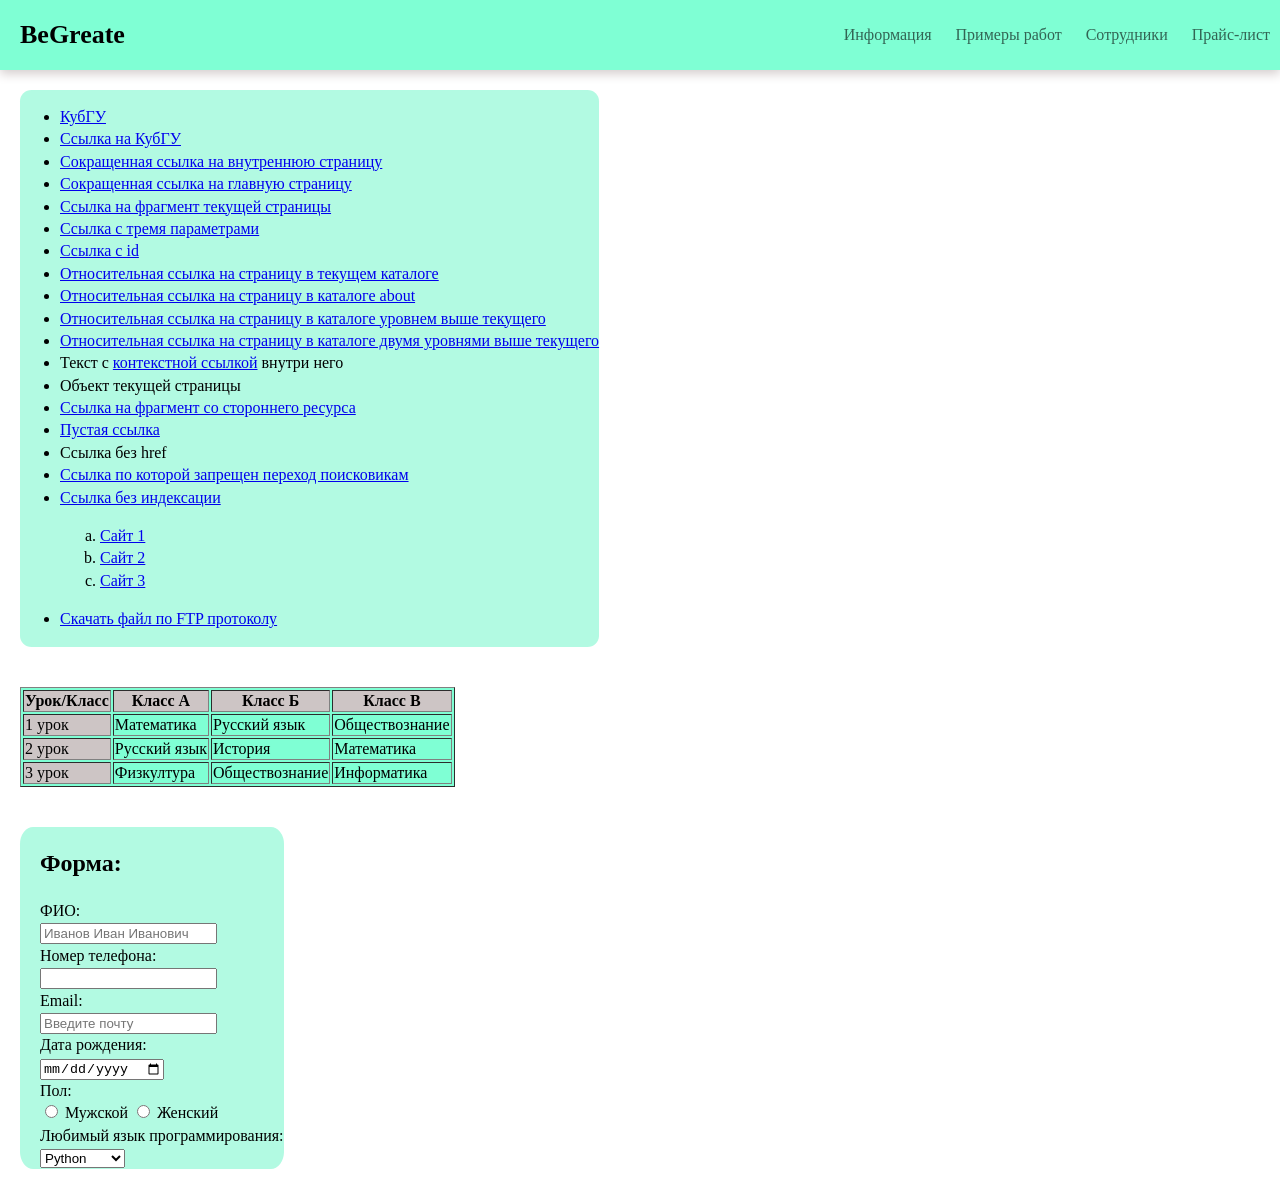
==== index.html @ 4243e8ec "Add files via upload" ====
<!DOCTYPE html>
<html> 
<head>
    <meta charset="utf-8">  
    <title>Задание 3</title>
    <link rel="stylesheet" href="style.css">
</head>
<body style="margin:0;">
<nav class="navbar">
    <div class="container">
        <!--<img class="image"  src="image.png" alt="">-->
        <a href="#" class="navbar-brand">BeGreate</a>
        
        <div class="navbar-wrap">
            <ul class="navbar-menu">
                <li><a href="#">Информация</a></li>
                <li><a href="#">Примеры работ</a></li>
                <li><a href="#">Сотрудники</a></li>
                <li><a href="#">Прайс-лист</a></li>
            </ul>
        </div>
    </div>
</nav>

<div class="colorwant">
<ul>
<li><a href="http://www.kubsu.ru/">КубГУ</a></li>
<li><a href="c">Ссылка на КубГУ</a></li>
<!--<a href="https://www.kubsu.ru/"><img src="image.png" width="200" height="200"></a>-->
<li><a href="/secondfile.html">Сокращенная ссылка на внутреннюю страницу</a></li>
<li><a href="/index.html">Сокращенная ссылка на главную страницу</a></li>
<li><a href="#object">Ссылка на фрагмент текущей страницы</a></li>
<li><a href="/index.html?par1=a&par2=b&par3=c">Ссылка с тремя параметрами</a></li>
<li><a href="#">Ссылка с id</a></li>
<li><a href ="./secondfile.html">Относительная ссылка на страницу в текущем каталоге</a></li>
<li><a href ="./about/file.html">Относительная ссылка на страницу в каталоге about</a></li>
<li><a href ="../about/file.html">Относительная ссылка на страницу в каталоге уровнем выше текущего</a></li>
<li><a href ="../../about/file.html">Относительная ссылка на страницу в каталоге двумя уровнями выше текущего</a></li>
<li>Текст с <a href="file.html">контекстной ссылкой</a> внутри него</li>
<li><id="object">Объект текущей страницы</li>   
<li><a href="https://www.kubsu.ru/ru/university/library">Ссылка на фрагмент со стороннего ресурса</a></li>
<!--<li>Ссылки с областями картинки</p> <img src="F:\Документы Андрея\Дизайн студия\Задание 1\122.jpg" width="300" height="200" usemap="#imag" alt="Области картинки"></li>
            <map name="imag"><area shape="circle" coords="20,25,200" href="15c.html" alt="circle">
                <area shape="rect" coords="140,100,900,140" href="15r.html" alt="rect">
            </map>-->
<li><a href="#">Пустая ссылка</a></li>
<li><a>Ссылка без href</a></li>
<li><a href="http://www.kubsu.ru/" rel="nofollow">Ссылка по которой запрещен переход поисковикам</a></li>
<li><a href="https://example.com/" rel="nofollow">Ссылка без индексации</a></li>
<p><ol start="1" type="a">
    <li><a href="Ссылка1.html" title="Сайт 1">Сайт 1</a></li>
    <li><a href="Ссылка2.html" title="Сайт 2">Сайт 2</a></li>
    <li><a href="Ссылка3.html" title="Сайт 3">Сайт 3</a></li>
</ol><p>
<li><a href="ftp://log:parol@adress.ru/F:\Документы Андрея\Дизайн студия\Задание 1\Документ.txt">Скачать файл по FTP протоколу</a></li>
</ul> 
</div>
<!--ТЕГИ-->

<!--Таблица-->
<!--<caption id="a2">Таблица</caption>-->
<div style="margin: 20px;">
<table border="1">
<caption></caption>
<tr>
<th class="change">Урок/Класс</th>
<th>Класс А</th>
<th>Класс Б</th>
<th>Класс В</th>
</tr>
<tr>
<td class="change1">1 урок</td>
<td>Математика</td>
<td>Русский язык</td>
<td>Обществознание</td>
</tr>
<tr>
<td class="change1">2 урок</td>
<td>Русский язык</td>
<td>История</td>
<td>Математика</td>
</tr>
<tr>
<td class="change1">3 урок</td>
<td>Физкултура</td>
<td>Обществознание </td>
<td>Информатика</td>
</tr>
</table>
</div>
<!--Таблица-->

<!--ФОРМА-->
<div class="colorwantform">
 <h2 style="margin-left: 20px;">Форма:</h2> 
  <form class="form" action="/" method="POST">  <label> 
 ФИО:<br /> 
 <input type="text" name="student_name" placeholder="Иванов Иван Иванович"> 
 </label><br /> 
 <label> 
 Номер телефона:<br /> 
 <input type="number" name="student_pnone"> 
 </label><br /> 
  <label> 
 Email:<br /> 
 <input type="email" name="email" placeholder="Введите почту"> 
 </label><br /> 
 <label> 
 Дата рождения:<br /> 
 <input type="date" name="date"> 
 </label><br /> 
 <label> 
 Пол:<br /> 
 <input name=sex type="radio" value="male"> 
 Мужской</label> 
 <label> 
 <input name=sex type="radio" value="female"> 
 Женский</label> <br /> 
 <label> 
 Любимый язык программирования:<br> 
 <select> 
 <option value="Pascal">Pascal</option> 
 <option value="C">C</option> 
 <option value="C++">C++</option> 
 <option value="JavaScript">JavaScript</option> 
 <option value="PHP">PHP</option> 
 <option value="Python" selected="selected">Python</option> 
 <option value="Java">Java</option><p>
 </select>

 <!--ФОРМА-->

 </body>
 </html>
---- style.css ----
.image{
  border-radius: 50%;
}

.colorwantform{
  background-color: rgb(178, 250, 226);
  position: relative;
	font-size: 16px;
	line-height: 1.4;
	color: #000; 
	height: auto;
	margin: 0 auto;
	margin-top:20px;
	margin-bottom: 20px;
	display:inline-block;
	flex-direction:column;
  border-radius: 5%;
  margin-left: 20px;
}
.form{
  margin-left: 20px;
}
.colorwant{
  background-color: rgb(178, 250, 226);
  position: relative;
	font-size: 16px;
	line-height: 1.4;
	color: #000; 
	height: auto;
	margin: 0 auto;
	margin-top:20px;
	margin-bottom: 20px;
	display:inline-block;
	flex-direction:column;
  border-radius: 2%;
  margin-left: 20px;
}
.change1{
  background-color:rgb(205, 197, 197);
}
.change {
background-color:rgb(205, 197, 197) ;
}
th{
  background-color: rgb(205, 197, 197);
}
table{
  background-color: aquamarine;
}
.container{
  background-color: aquamarine;
}
.navbar { 
width: 100%;
height: 70px;
box-shadow: 0 4px 10px rgb(213, 206, 206);
color: aqua;
}
.navbar .container {
  height: inherit;
  display: flex;
  justify-content: space-between;
}
.navbar-menu {
  list-style-type: none;
  padding-left: 0;
  margin-bottom: 0;
}
.navbar-menu li{
  display: inline-block;
  
}
.navbar-menu li a{
  display: inline-block;
  color: black;
  opacity: 0.6;
  text-decoration: none;
  padding:10px;
  justify-content: center;
}
.navbar-wrap {
  display: flex; 
  flex-flow: row nowrap;
}
.navbar-brand {
  margin: 20px;
  font-weight: 700;
  font-size: 26px;
  text-decoration: none;
  color: black;
}
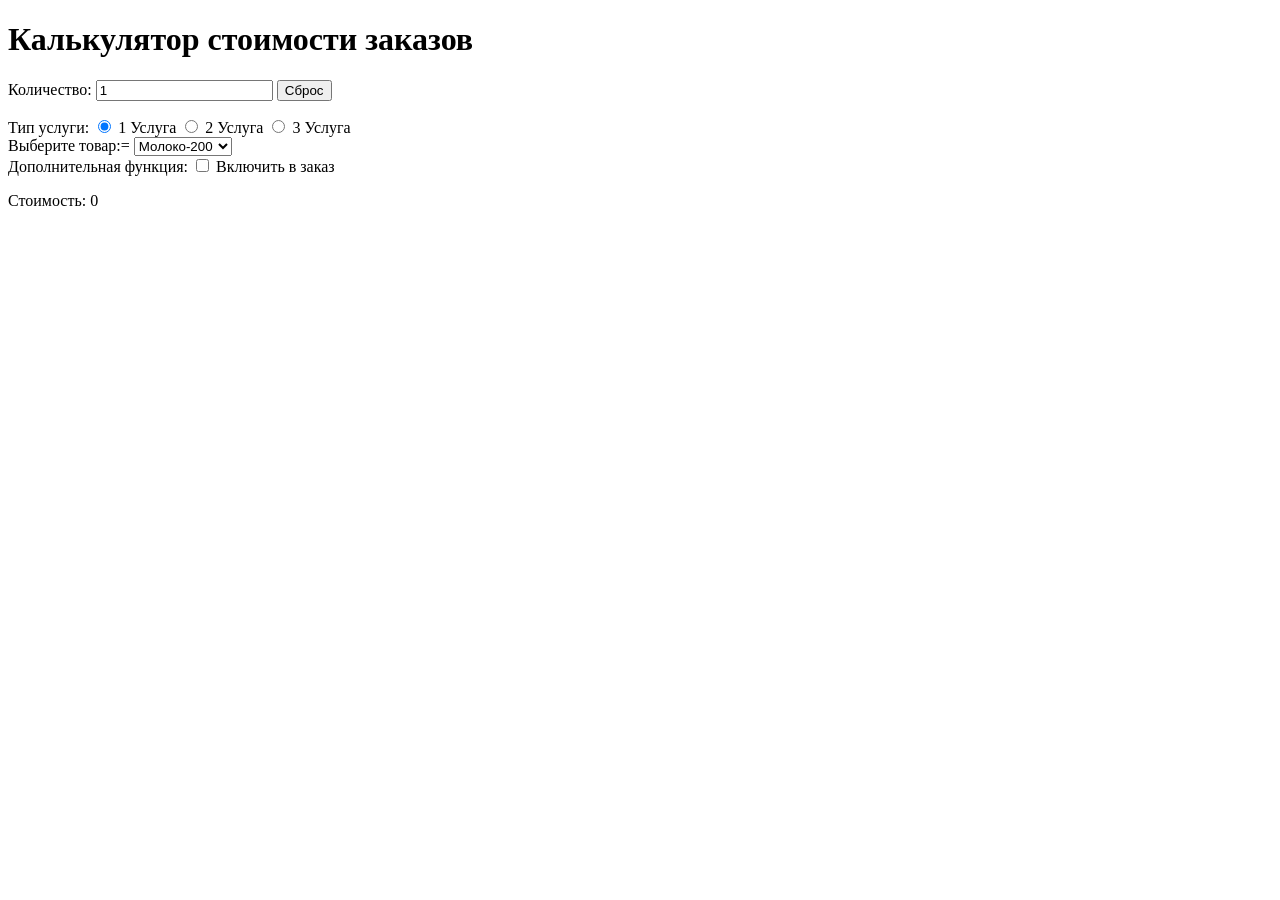
==== commit 5f250774: "Update index.html" ====
--- a/index.html
+++ b/index.html
@@ -1,134 +1,40 @@
 <!DOCTYPE html>
-<html> 
+<html>
 <head>
-    <meta charset="utf-8">  
-    <title>Задание 3</title>
+    <title>Калькулятор стоимости товара</title>
     <link rel="stylesheet" href="style.css">
 </head>
-<body style="margin:0;">
-<nav class="navbar">
-    <div class="container">
-        <!--<img class="image"  src="image.png" alt="">-->
-        <a href="#" class="navbar-brand">BeGreate</a>
-        
-        <div class="navbar-wrap">
-            <ul class="navbar-menu">
-                <li><a href="#">Информация</a></li>
-                <li><a href="#">Примеры работ</a></li>
-                <li><a href="#">Сотрудники</a></li>
-                <li><a href="#">Прайс-лист</a></li>
-            </ul>
-        </div>
+<body>
+<form id="calculator">
+    <h1>Калькулятор стоимости заказов</h1>
+    <label for="kolvo">Количество:</label>
+    <input type="number" id="kolvo" value="1">
+    <button id="resetKolvo">Сброс</button><br>
+    <p class="errormes" id="errorMessage"></p>
+
+    <label>Тип услуги:</label>
+    <input type="radio" name="service" value="service1" checked> 1 Услуга
+    <input type="radio" name="service" value="service2"> 2 Услуга
+    <input type="radio" name="service" value="service3"> 3 Услуга<br>
+
+    <div class="prodoption">
+        <label for="product">Выберите товар:</label>=
+        <select id="product">
+            <option value="product1">Молоко-200</option>
+            <option value="product2">Кефир - 300</option>
+            <option value="product3">Мясо - 400</option>
+        </select>
     </div>
-</nav>
 
-<div class="colorwant">
-<ul>
-<li><a href="http://www.kubsu.ru/">КубГУ</a></li>
-<li><a href="c">Ссылка на КубГУ</a></li>
-<!--<a href="https://www.kubsu.ru/"><img src="image.png" width="200" height="200"></a>-->
-<li><a href="/secondfile.html">Сокращенная ссылка на внутреннюю страницу</a></li>
-<li><a href="/index.html">Сокращенная ссылка на главную страницу</a></li>
-<li><a href="#object">Ссылка на фрагмент текущей страницы</a></li>
-<li><a href="/index.html?par1=a&par2=b&par3=c">Ссылка с тремя параметрами</a></li>
-<li><a href="#">Ссылка с id</a></li>
-<li><a href ="./secondfile.html">Относительная ссылка на страницу в текущем каталоге</a></li>
-<li><a href ="./about/file.html">Относительная ссылка на страницу в каталоге about</a></li>
-<li><a href ="../about/file.html">Относительная ссылка на страницу в каталоге уровнем выше текущего</a></li>
-<li><a href ="../../about/file.html">Относительная ссылка на страницу в каталоге двумя уровнями выше текущего</a></li>
-<li>Текст с <a href="file.html">контекстной ссылкой</a> внутри него</li>
-<li><id="object">Объект текущей страницы</li>   
-<li><a href="https://www.kubsu.ru/ru/university/library">Ссылка на фрагмент со стороннего ресурса</a></li>
-<!--<li>Ссылки с областями картинки</p> <img src="F:\Документы Андрея\Дизайн студия\Задание 1\122.jpg" width="300" height="200" usemap="#imag" alt="Области картинки"></li>
-            <map name="imag"><area shape="circle" coords="20,25,200" href="15c.html" alt="circle">
-                <area shape="rect" coords="140,100,900,140" href="15r.html" alt="rect">
-            </map>-->
-<li><a href="#">Пустая ссылка</a></li>
-<li><a>Ссылка без href</a></li>
-<li><a href="http://www.kubsu.ru/" rel="nofollow">Ссылка по которой запрещен переход поисковикам</a></li>
-<li><a href="https://example.com/" rel="nofollow">Ссылка без индексации</a></li>
-<p><ol start="1" type="a">
-    <li><a href="Ссылка1.html" title="Сайт 1">Сайт 1</a></li>
-    <li><a href="Ссылка2.html" title="Сайт 2">Сайт 2</a></li>
-    <li><a href="Ссылка3.html" title="Сайт 3">Сайт 3</a></li>
-</ol><p>
-<li><a href="ftp://log:parol@adress.ru/F:\Документы Андрея\Дизайн студия\Задание 1\Документ.txt">Скачать файл по FTP протоколу</a></li>
-</ul> 
-</div>
-<!--ТЕГИ-->
+    <div class="dopproperty">
+        <label for "property">Дополнительная функция:</label>
+        <input type="checkbox" id="property"> Включить в заказ
+    </div>
 
-<!--Таблица-->
-<!--<caption id="a2">Таблица</caption>-->
-<div style="margin: 20px;">
-<table border="1">
-<caption></caption>
-<tr>
-<th class="change">Урок/Класс</th>
-<th>Класс А</th>
-<th>Класс Б</th>
-<th>Класс В</th>
-</tr>
-<tr>
-<td class="change1">1 урок</td>
-<td>Математика</td>
-<td>Русский язык</td>
-<td>Обществознание</td>
-</tr>
-<tr>
-<td class="change1">2 урок</td>
-<td>Русский язык</td>
-<td>История</td>
-<td>Математика</td>
-</tr>
-<tr>
-<td class="change1">3 урок</td>
-<td>Физкултура</td>
-<td>Обществознание </td>
-<td>Информатика</td>
-</tr>
-</table>
-</div>
-<!--Таблица-->
+    <p>Стоимость: <span id="totalCost">0</span></p>
+</form>
+<script src="main.js">    
+</script>
 
-<!--ФОРМА-->
-<div class="colorwantform">
- <h2 style="margin-left: 20px;">Форма:</h2> 
-  <form class="form" action="/" method="POST">  <label> 
- ФИО:<br /> 
- <input type="text" name="student_name" placeholder="Иванов Иван Иванович"> 
- </label><br /> 
- <label> 
- Номер телефона:<br /> 
- <input type="number" name="student_pnone"> 
- </label><br /> 
-  <label> 
- Email:<br /> 
- <input type="email" name="email" placeholder="Введите почту"> 
- </label><br /> 
- <label> 
- Дата рождения:<br /> 
- <input type="date" name="date"> 
- </label><br /> 
- <label> 
- Пол:<br /> 
- <input name=sex type="radio" value="male"> 
- Мужской</label> 
- <label> 
- <input name=sex type="radio" value="female"> 
- Женский</label> <br /> 
- <label> 
- Любимый язык программирования:<br> 
- <select> 
- <option value="Pascal">Pascal</option> 
- <option value="C">C</option> 
- <option value="C++">C++</option> 
- <option value="JavaScript">JavaScript</option> 
- <option value="PHP">PHP</option> 
- <option value="Python" selected="selected">Python</option> 
- <option value="Java">Java</option><p>
- </select>
-
- <!--ФОРМА-->
-
- </body>
- </html>+</body>
+</html>
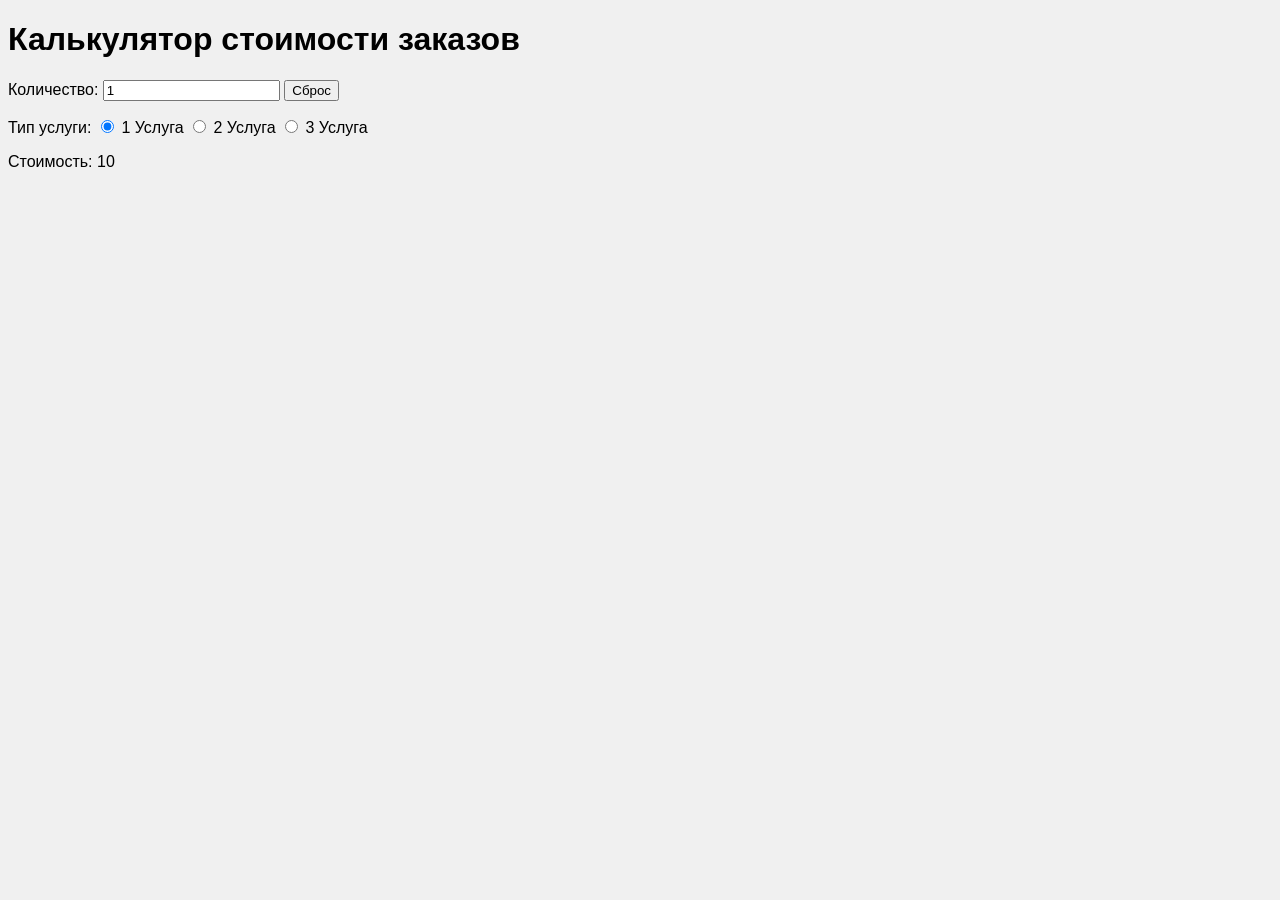
==== commit 6dcdb71d: "Update index.html" ====
--- a/index.html
+++ b/index.html
@@ -20,9 +20,9 @@
     <div class="prodoption">
         <label for="product">Выберите товар:</label>=
         <select id="product">
-            <option value="product1">Молоко-200</option>
-            <option value="product2">Кефир - 300</option>
-            <option value="product3">Мясо - 400</option>
+            <option value="product1">Орех - 200</option>
+            <option value="product2">Роза - 300</option>
+            <option value="product3">Купюра - 400</option>
         </select>
     </div>
 
--- a/style.css
+++ b/style.css
@@ -1,91 +1,23 @@
-.image{
-  border-radius: 50%;
+.calculator {
+  max-width: 400px;
+  margin: 0 auto;
+  padding: 20px;
+  border-radius: 5px;
 }
 
-.colorwantform{
-  background-color: rgb(178, 250, 226);
-  position: relative;
-	font-size: 16px;
-	line-height: 1.4;
-	color: #000; 
-	height: auto;
-	margin: 0 auto;
-	margin-top:20px;
-	margin-bottom: 20px;
-	display:inline-block;
-	flex-direction:column;
-  border-radius: 5%;
-  margin-left: 20px;
+body {
+  font-family: Arial, sans-serif;
+  background-color: #f0f0f0;
 }
-.form{
-  margin-left: 20px;
+
+.prodoption {
+  display: none;
 }
-.colorwant{
-  background-color: rgb(178, 250, 226);
-  position: relative;
-	font-size: 16px;
-	line-height: 1.4;
-	color: #000; 
-	height: auto;
-	margin: 0 auto;
-	margin-top:20px;
-	margin-bottom: 20px;
-	display:inline-block;
-	flex-direction:column;
-  border-radius: 2%;
-  margin-left: 20px;
+
+.dopproperty {
+  display: none;
 }
-.change1{
-  background-color:rgb(205, 197, 197);
+
+.errormes {
+  color: red;
 }
-.change {
-background-color:rgb(205, 197, 197) ;
-}
-th{
-  background-color: rgb(205, 197, 197);
-}
-table{
-  background-color: aquamarine;
-}
-.container{
-  background-color: aquamarine;
-}
-.navbar { 
-width: 100%;
-height: 70px;
-box-shadow: 0 4px 10px rgb(213, 206, 206);
-color: aqua;
-}
-.navbar .container {
-  height: inherit;
-  display: flex;
-  justify-content: space-between;
-}
-.navbar-menu {
-  list-style-type: none;
-  padding-left: 0;
-  margin-bottom: 0;
-}
-.navbar-menu li{
-  display: inline-block;
-  
-}
-.navbar-menu li a{
-  display: inline-block;
-  color: black;
-  opacity: 0.6;
-  text-decoration: none;
-  padding:10px;
-  justify-content: center;
-}
-.navbar-wrap {
-  display: flex; 
-  flex-flow: row nowrap;
-}
-.navbar-brand {
-  margin: 20px;
-  font-weight: 700;
-  font-size: 26px;
-  text-decoration: none;
-  color: black;
-}
